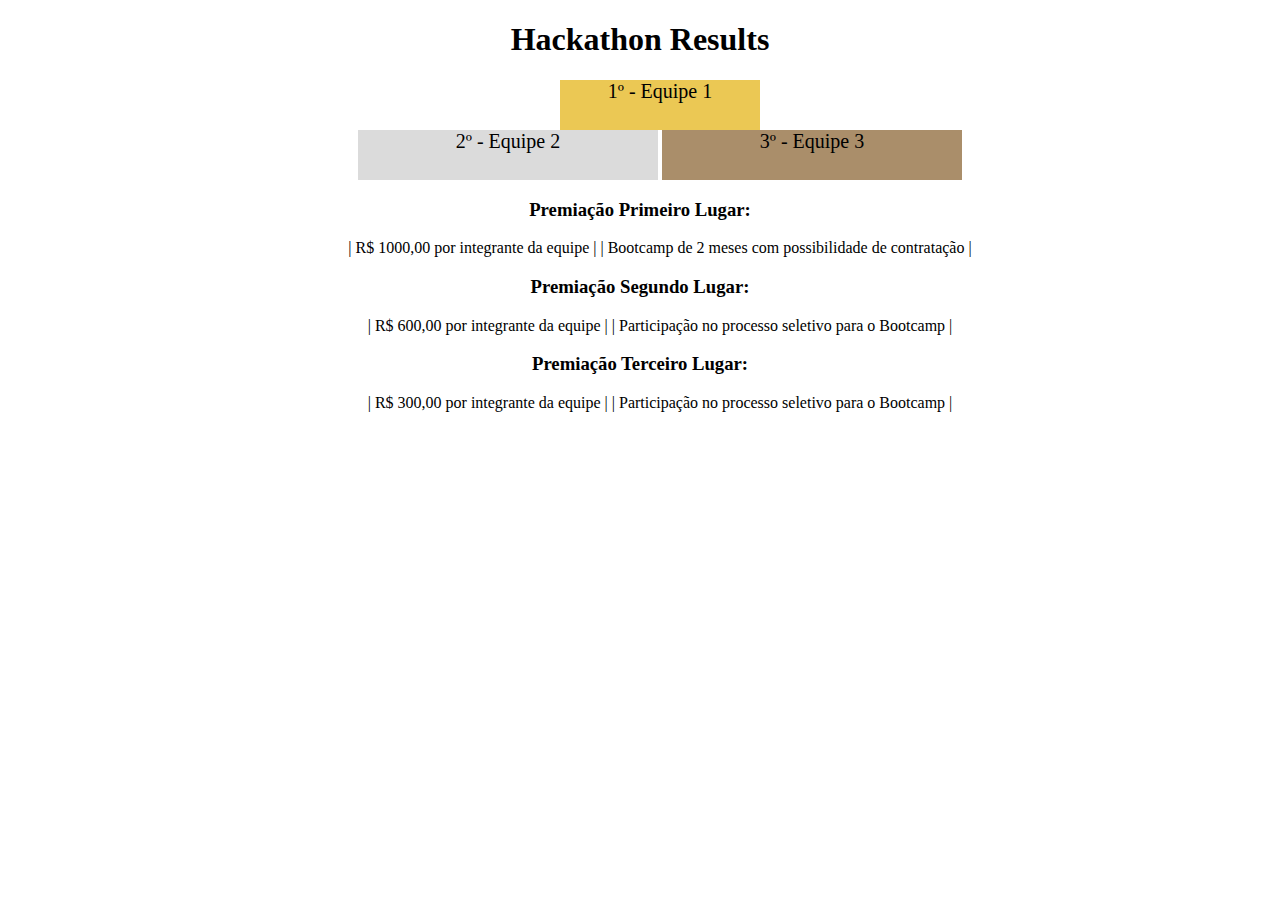
==== fundamentos/03-introducao-a-html-e-css/04-html-semantico/index.html @ d0317135 "reajuste da pasta, ultimo bloco" ====
<!DOCTYPE html>
<html lang="pt">
  <head>
    <meta charset="UTF-8">
    <meta name="viewport" content="width=device-width, initial-scale=1.0">
    <title>Ranking</title>
    <link rel="stylesheet" href="style.css">
  </head>
  <body>
    <header>
      <h1>Hackathon Results</h1>
    </header>
    <section class="section">
      <ul>
        <li class="first">1º - Equipe 1</li>
        <li class="second">2º - Equipe 2</li>
        <li class="third">3º - Equipe 3</li>
      </ul>
    </section>
    <section class="section">
      <h3>Premiação Primeiro Lugar:</h3>
      <ul>
        <li class="block-inline">| R$ 1000,00 por integrante da equipe |</li>
        <li class="block-inline">| Bootcamp de 2 meses com possibilidade de contratação |</li>
      </ul>
      <h3>Premiação Segundo Lugar:</h3>
      <ul>
        <li class="block-inline">| R$ 600,00 por integrante da equipe |</li>
        <li class="block-inline">| Participação no processo seletivo para o Bootcamp |</li>
      </ul>
      <h3>Premiação Terceiro Lugar:</h3>
      <ul>
        <li class="block-inline">| R$ 300,00 por integrante da equipe |</li>
        <li class="block-inline">| Participação no processo seletivo para o Bootcamp |</li>
      </ul>
    </section>
  </body>
</html>
---- fundamentos/03-introducao-a-html-e-css/04-html-semantico/style.css ----
h1 {
    text-align: center;
    display: block;
  }

.section{
    text-align: center;
}
.block-inline{
    display: inline;
}
.first {
  background-color: rgb(235, 200, 84);
  font-size: 20px;
  height: 50px;
  text-align: center;
  width: 200px;
  display: block;
  margin: auto;
}
.second {
  background-color: rgb(219, 219, 219);
  font-size: 20px;
  height: 50px;
  text-align: center;
  width: 300px;
  display: inline-block;
}
.third {
  background-color: rgb(170, 142, 106);
  font-size: 20px;
  height: 50px;
  text-align: center;
  width: 300px;
  display: inline-block;
}
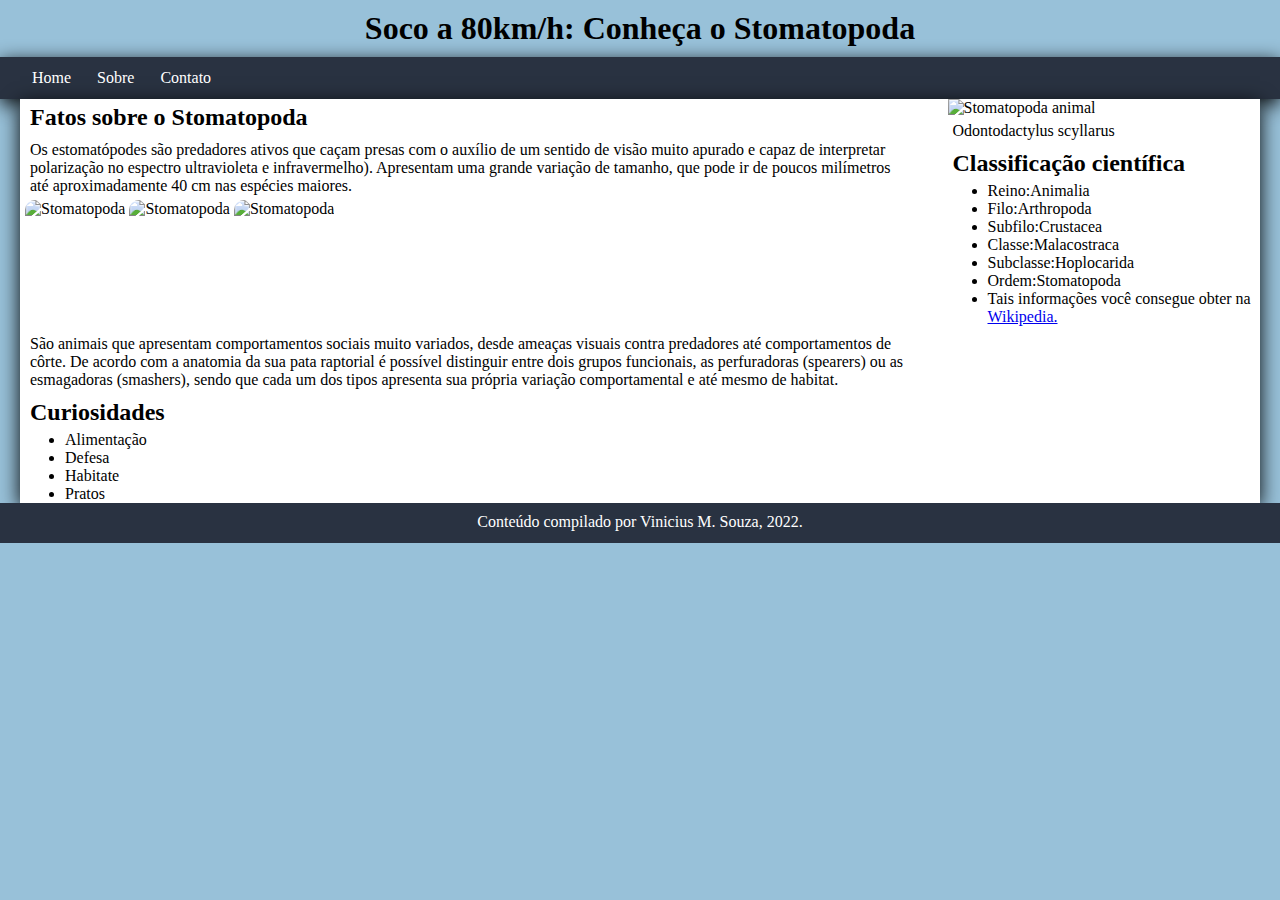
==== commit f39ddc94: "ajuste de pasta 04" ====
--- a/fundamentos/03-introducao-a-html-e-css/04-html-semantico/index.html
+++ b/fundamentos/03-introducao-a-html-e-css/04-html-semantico/index.html
@@ -1,38 +1,68 @@
 <!DOCTYPE html>
-<html lang="pt">
-  <head>
+<html lang="en">
+<head>
     <meta charset="UTF-8">
+    <meta http-equiv="X-UA-Compatible" content="IE=edge">
     <meta name="viewport" content="width=device-width, initial-scale=1.0">
-    <title>Ranking</title>
     <link rel="stylesheet" href="style.css">
-  </head>
-  <body>
+    <title>Animals</title>
+</head>
+<body>
     <header>
-      <h1>Hackathon Results</h1>
+        <h1>Soco a 80km/h: Conheça o Stomatopoda</h1>
     </header>
-    <section class="section">
-      <ul>
-        <li class="first">1º - Equipe 1</li>
-        <li class="second">2º - Equipe 2</li>
-        <li class="third">3º - Equipe 3</li>
-      </ul>
-    </section>
-    <section class="section">
-      <h3>Premiação Primeiro Lugar:</h3>
-      <ul>
-        <li class="block-inline">| R$ 1000,00 por integrante da equipe |</li>
-        <li class="block-inline">| Bootcamp de 2 meses com possibilidade de contratação |</li>
-      </ul>
-      <h3>Premiação Segundo Lugar:</h3>
-      <ul>
-        <li class="block-inline">| R$ 600,00 por integrante da equipe |</li>
-        <li class="block-inline">| Participação no processo seletivo para o Bootcamp |</li>
-      </ul>
-      <h3>Premiação Terceiro Lugar:</h3>
-      <ul>
-        <li class="block-inline">| R$ 300,00 por integrante da equipe |</li>
-        <li class="block-inline">| Participação no processo seletivo para o Bootcamp |</li>
-      </ul>
-    </section>
-  </body>
+    <nav>
+        <ul class="navegation-style">
+            <li class="navegation-style"><a href="index.html">Home</a></li>
+            <li class="navegation-style"><a href="index.html">Sobre</a></li>
+            <li class="navegation-style"><a href="index.html">Contato</a></li>
+        </ul>
+    </nav>
+    <main>
+        <aside id="block-aside">
+            <article>
+                <img src="https://as2.ftcdn.net/v2/jpg/00/77/02/71/1000_F_77027108_vJ8iJXbwPbw0eQKwKQ8Ch5KVDs65H7S2.jpg" width="100%" alt="Stomatopoda animal">
+                <p>Odontodactylus scyllarus</p>
+                <h2>Classificação científica</h2>
+                <ul>
+                    <li>Reino:<span>Animalia</span></li> 
+                    <li>Filo:<span>Arthropoda</span></li> 
+                    <li>Subfilo:<span>Crustacea</span></li> 
+                    <li>Classe:<span>Malacostraca</span></li> 
+                    <li>Subclasse:<span>Hoplocarida</span></li> 
+                    <li>Ordem:<span>Stomatopoda</span></li>
+                    <li>Tais informações você consegue obter na<span><a href="https://pt.wikipedia.org/wiki/Stomatopoda" alt="Wikipedia."> Wikipedia.</a></span></li> 
+                </ul>
+            </article>
+        </aside>
+            <section>
+                <article class="text-style">
+                    <h2>Fatos sobre o Stomatopoda</h2>
+                    <p>Os estomatópodes são predadores ativos que caçam presas com o auxílio de um sentido de visão muito apurado e capaz de interpretar polarização no espectro ultravioleta e infravermelho). Apresentam uma grande variação de tamanho, que pode ir de poucos milímetros até aproximadamente 40 cm nas espécies maiores.</p>
+                </article>
+                <article id="article-img">
+                    <img class="section-inline" src="http://1.bp.blogspot.com/-9nUUfWBZg8w/T7uLMMiurGI/AAAAAAAAFrs/cjHB7NDNCJg/s400/Mantis-shrimp.jpg" alt="Stomatopoda">
+                    <img class="section-inline" src="http://2.bp.blogspot.com/-52ZsBnuNV54/T7uLw2V0DjI/AAAAAAAAFr0/vEkX1Izj80w/s400/mantis.jpg" alt="Stomatopoda">
+                   <img  class="section-inline"src="http://4.bp.blogspot.com/-s6Bal4LOpy0/T7uMGU-gj_I/AAAAAAAAFr8/OdHsxHMpfr0/s400/mantis-shrimp-n.jpg" alt="Stomatopoda">
+                </article>
+                    
+                <article class="text-style">
+                    <p>São animais que apresentam comportamentos sociais muito variados, desde ameaças visuais contra predadores até comportamentos de côrte. De acordo com a anatomia da sua pata raptorial é possível distinguir entre dois grupos funcionais, as perfuradoras (spearers) ou as esmagadoras (smashers), sendo que cada um dos tipos apresenta sua própria variação comportamental e até mesmo de habitat.</p>
+                </article>
+            </section>       
+                <article class="text-style">
+                    <h2>Curiosidades</h2>
+                    <ul>
+                        <li>Alimentação</li>
+                        <li>Defesa</li>
+                        <li>Habitate</li>
+                        <li>Pratos</li>
+                    </ul>
+                </article>
+            
+    </main>
+    <footer> 
+        <p>Conteúdo compilado por Vinicius M. Souza, 2022.</p>
+        </footer>
+</body>
 </html>--- a/fundamentos/03-introducao-a-html-e-css/04-html-semantico/style.css
+++ b/fundamentos/03-introducao-a-html-e-css/04-html-semantico/style.css
@@ -1,36 +1,62 @@
-h1 {
+*{
+    margin: 0%;
+}
+body{
+    background-color: #98c1d9;
+}
+main{
+    padding: 0px 5px;
+    margin: 0px 20px;
+    background-color: white;
+    box-shadow: 0px 5px 19px black;
+}
+header{
+   background-color: #98c1d9;
+   padding: 10px;
+   text-align: center;
+   
+}
+nav{
+    background-color: #293241;
+    box-shadow: 0px 5px 19px black;
+}
+.navegation-style{
+    display: inline-block;
+    padding: 6px;
+    margin-left: 10px;
+    text-decoration: none;
+}
+.navegation-style > a{
+    text-decoration: none;
+    color: white;
+}
+#block-aside{
+    float:right;
+    width: 25%;
+    height: 100%;
+}
+.text-style{
+    width: 72%;
+}
+h2 , p{
+    padding: 5px 
+}
+#article-img{
+    height: auto;
+    width: 100%;
+}
+.section-inline{
+     height: 130px;
+    border-radius: 10px;
+    display: inline-block;
+}
+footer{
+    background-color: #293241;
     text-align: center;
-    display: block;
-  }
+    height: 40px;
+    color: white;
 
-.section{
-    text-align: center;
 }
-.block-inline{
-    display: inline;
+footer > p{
+    padding: 10px 0px;
 }
-.first {
-  background-color: rgb(235, 200, 84);
-  font-size: 20px;
-  height: 50px;
-  text-align: center;
-  width: 200px;
-  display: block;
-  margin: auto;
-}
-.second {
-  background-color: rgb(219, 219, 219);
-  font-size: 20px;
-  height: 50px;
-  text-align: center;
-  width: 300px;
-  display: inline-block;
-}
-.third {
-  background-color: rgb(170, 142, 106);
-  font-size: 20px;
-  height: 50px;
-  text-align: center;
-  width: 300px;
-  display: inline-block;
-}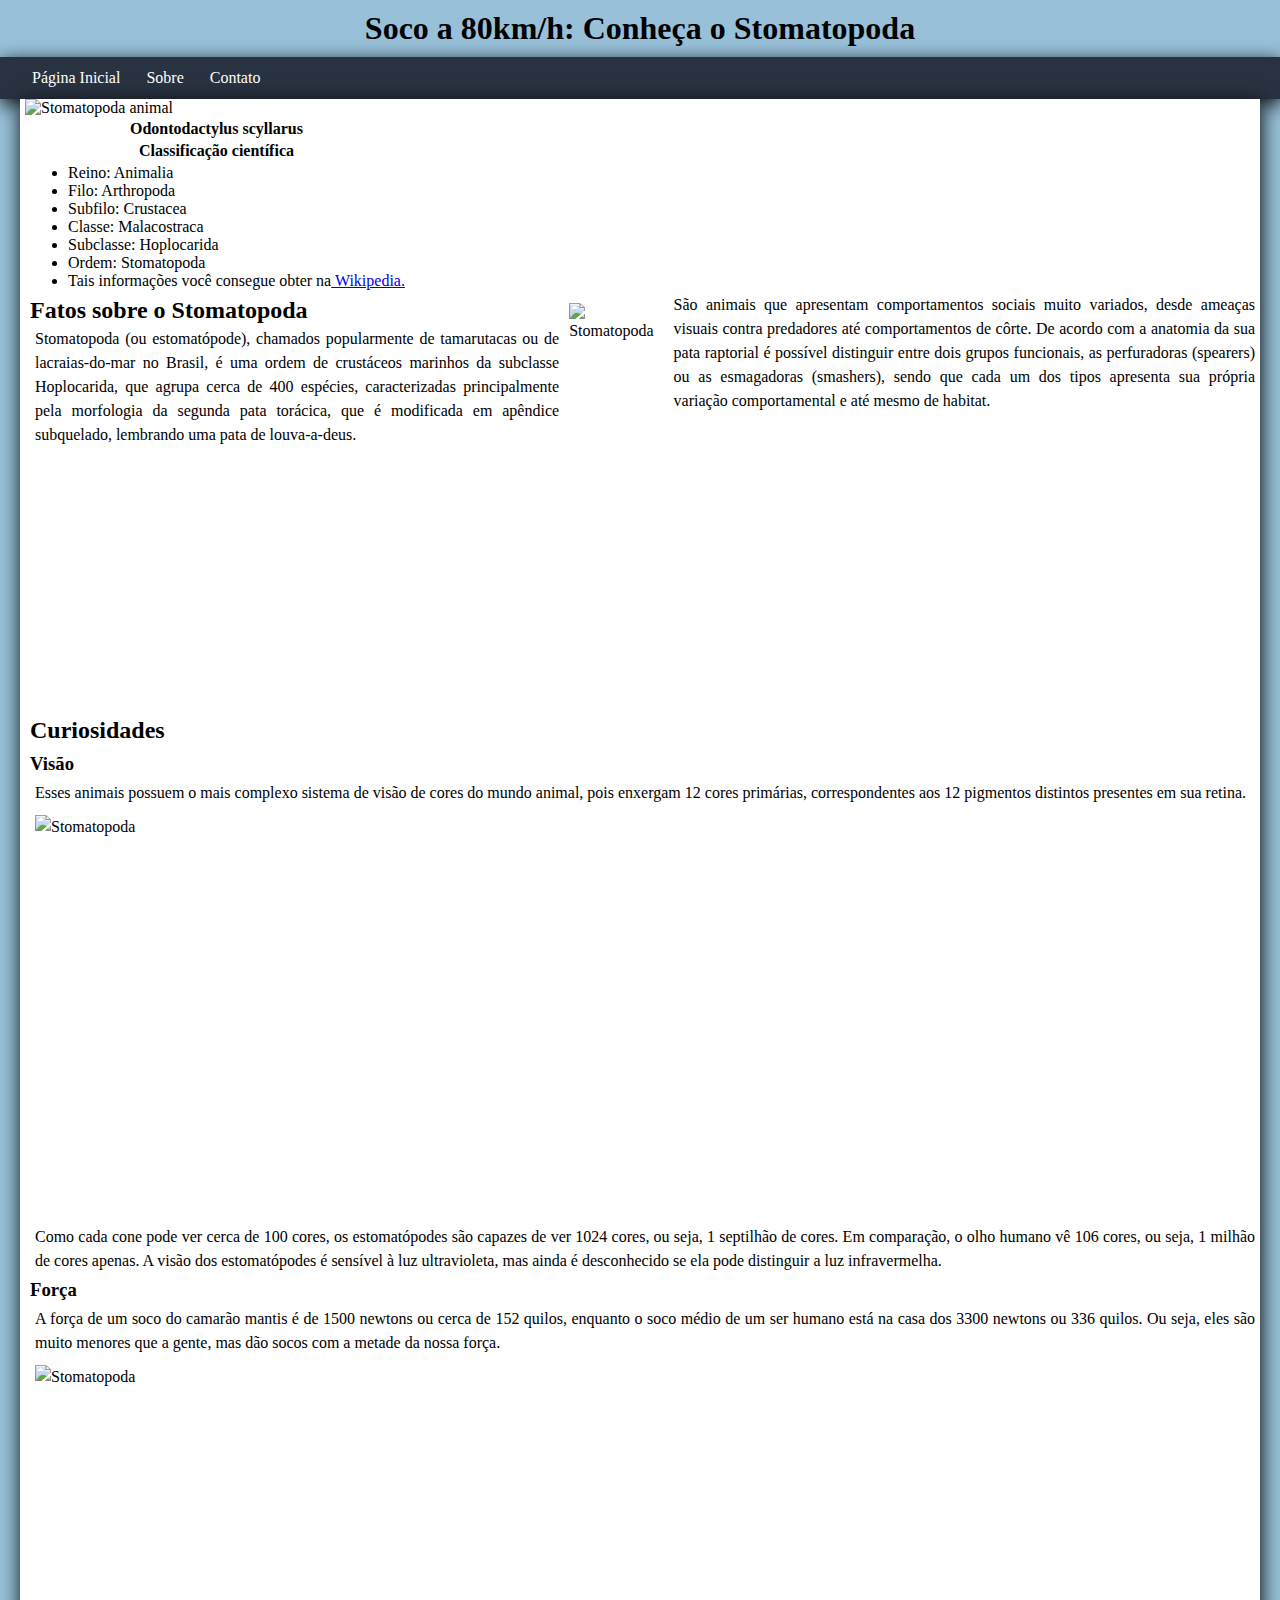
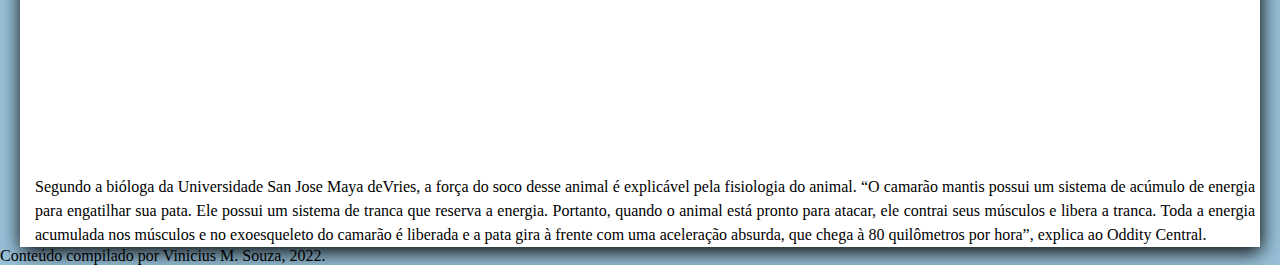
==== commit 74a38500: "remocao de pasta vazia" ====
--- a/fundamentos/03-introducao-a-html-e-css/04-html-semantico/index.html
+++ b/fundamentos/03-introducao-a-html-e-css/04-html-semantico/index.html
@@ -13,53 +13,67 @@
     </header>
     <nav>
         <ul class="navegation-style">
-            <li class="navegation-style"><a href="index.html">Home</a></li>
+            <li class="navegation-style"><a href="index.html">Página Inicial</a></li>
             <li class="navegation-style"><a href="index.html">Sobre</a></li>
             <li class="navegation-style"><a href="index.html">Contato</a></li>
         </ul>
     </nav>
     <main>
-        <aside id="block-aside">
-            <article>
-                <img src="https://as2.ftcdn.net/v2/jpg/00/77/02/71/1000_F_77027108_vJ8iJXbwPbw0eQKwKQ8Ch5KVDs65H7S2.jpg" width="100%" alt="Stomatopoda animal">
-                <p>Odontodactylus scyllarus</p>
-                <h2>Classificação científica</h2>
-                <ul>
-                    <li>Reino:<span>Animalia</span></li> 
-                    <li>Filo:<span>Arthropoda</span></li> 
-                    <li>Subfilo:<span>Crustacea</span></li> 
-                    <li>Classe:<span>Malacostraca</span></li> 
-                    <li>Subclasse:<span>Hoplocarida</span></li> 
-                    <li>Ordem:<span>Stomatopoda</span></li>
-                    <li>Tais informações você consegue obter na<span><a href="https://pt.wikipedia.org/wiki/Stomatopoda" alt="Wikipedia."> Wikipedia.</a></span></li> 
-                </ul>
+        <aside class="block-aside-">
+            <article lass="block-aside-">
+                <img id="imagem-lado" src="https://as2.ftcdn.net/v2/jpg/00/77/02/71/1000_F_77027108_vJ8iJXbwPbw0eQKwKQ8Ch5KVDs65H7S2.jpg" alt="Stomatopoda animal">
+                <table id="tabela-de-informacoes">
+                    <tr>
+                        <th>Odontodactylus scyllarus</th>
+                    </tr>
+                    <tr>
+                        <th>Classificação científica</th>
+                    </tr>
+                    <tr>
+                        <td>
+                            <ul>
+                                <li>Reino: Animalia</li> 
+                                <li>Filo: Arthropoda</li> 
+                                <li>Subfilo: Crustacea</li> 
+                                <li>Classe: Malacostraca</li> 
+                                <li>Subclasse: Hoplocarida</li> 
+                                <li>Ordem: Stomatopoda</li>
+                                <li>Tais informações você consegue obter na<span><a href="https://pt.wikipedia.org/wiki/Stomatopoda" alt="Wikipedia."> Wikipedia.</a></span></li>
+                            </ul>
+                        </td>
+                    </tr>
+                </table>
             </article>
         </aside>
-            <section>
-                <article class="text-style">
+            <section class="informacao">
+                <article class="texto">
                     <h2>Fatos sobre o Stomatopoda</h2>
-                    <p>Os estomatópodes são predadores ativos que caçam presas com o auxílio de um sentido de visão muito apurado e capaz de interpretar polarização no espectro ultravioleta e infravermelho). Apresentam uma grande variação de tamanho, que pode ir de poucos milímetros até aproximadamente 40 cm nas espécies maiores.</p>
+                    <p>Stomatopoda (ou estomatópode), chamados popularmente de tamarutacas ou de lacraias-do-mar no Brasil, é uma ordem de crustáceos marinhos da subclasse Hoplocarida, que agrupa cerca de 400 espécies, caracterizadas principalmente pela morfologia da segunda pata torácica, que é modificada em apêndice subquelado, lembrando uma pata de louva-a-deus.</p>
                 </article>
-                <article id="article-img">
-                    <img class="section-inline" src="http://1.bp.blogspot.com/-9nUUfWBZg8w/T7uLMMiurGI/AAAAAAAAFrs/cjHB7NDNCJg/s400/Mantis-shrimp.jpg" alt="Stomatopoda">
-                    <img class="section-inline" src="http://2.bp.blogspot.com/-52ZsBnuNV54/T7uLw2V0DjI/AAAAAAAAFr0/vEkX1Izj80w/s400/mantis.jpg" alt="Stomatopoda">
-                   <img  class="section-inline"src="http://4.bp.blogspot.com/-s6Bal4LOpy0/T7uMGU-gj_I/AAAAAAAAFr8/OdHsxHMpfr0/s400/mantis-shrimp-n.jpg" alt="Stomatopoda">
+                <article class="imagens">
+                    <img src="https://media.gettyimages.com/photos/mantis-shrimp-odontodactylus-scyllarus-raja-ampat-west-papua-picture-id549405797?s=2048x2048" alt="Stomatopoda">
                 </article>
-                    
-                <article class="text-style">
+                <article class="texto">
                     <p>São animais que apresentam comportamentos sociais muito variados, desde ameaças visuais contra predadores até comportamentos de côrte. De acordo com a anatomia da sua pata raptorial é possível distinguir entre dois grupos funcionais, as perfuradoras (spearers) ou as esmagadoras (smashers), sendo que cada um dos tipos apresenta sua própria variação comportamental e até mesmo de habitat.</p>
                 </article>
-            </section>       
-                <article class="text-style">
+            </section>
+            <section class="informacao">
+                <article class="texto">
                     <h2>Curiosidades</h2>
-                    <ul>
-                        <li>Alimentação</li>
-                        <li>Defesa</li>
-                        <li>Habitate</li>
-                        <li>Pratos</li>
-                    </ul>
+                    <h3>Visão</h3>
+                    <p>Esses animais possuem o mais complexo sistema de visão de cores do mundo animal, pois enxergam 12 cores primárias, correspondentes aos 12 pigmentos distintos presentes em sua retina.</p>
+                    <article class="imagens">
+                        <img src="https://media.gettyimages.com/photos/mantis-shrimp-odontodactylus-scyllarus-raja-ampat-west-papua-picture-id549411507?s=2048x2048" alt="Stomatopoda">
+                    </article>
+                    <p>Como cada cone pode ver cerca de 100 cores, os estomatópodes são capazes de ver 1024 cores, ou seja, 1 septilhão de cores. Em comparação, o olho humano vê 106 cores, ou seja, 1 milhão de cores apenas. A visão dos estomatópodes é sensível à luz ultravioleta, mas ainda é desconhecido se ela pode distinguir a luz infravermelha.</p>
+                    <h3>Força</h3>
+                    <p>A força de um soco do camarão mantis é de 1500 newtons ou cerca de 152 quilos, enquanto o soco médio de um ser humano está na casa dos 3300 newtons ou 336 quilos. Ou seja, eles são muito menores que a gente, mas dão socos com a metade da nossa força.</p>
+                    <article class="imagens">
+                        <img src="https://media.gettyimages.com/photos/peacock-mantis-shrimp-carrying-its-egg-ribbon-anilao-philippines-picture-id764789153?s=2048x2048" alt="Stomatopoda">
+                    </article>
+                    <p>Segundo a bióloga da Universidade San Jose Maya deVries, a força do soco desse animal é explicável pela fisiologia do animal. “O camarão mantis possui um sistema de acúmulo de energia para engatilhar sua pata. Ele possui um sistema de tranca que reserva a energia. Portanto, quando o animal está pronto para atacar, ele contrai seus músculos e libera a tranca. Toda a energia acumulada nos músculos e no exoesqueleto do camarão é liberada e a pata gira à frente com uma aceleração absurda, que chega à 80 quilômetros por hora”, explica ao Oddity Central.</p>
                 </article>
-            
+            </section>     
     </main>
     <footer> 
         <p>Conteúdo compilado por Vinicius M. Souza, 2022.</p>
--- a/fundamentos/03-introducao-a-html-e-css/04-html-semantico/style.css
+++ b/fundamentos/03-introducao-a-html-e-css/04-html-semantico/style.css
@@ -1,62 +1,72 @@
-*{
-    margin: 0%;
-}
-body{
+* { margin: 0; }
+
+body {
     background-color: #98c1d9;
 }
-main{
-    padding: 0px 5px;
-    margin: 0px 20px;
+
+main {
+    padding: 0 5px;
+    margin: 0 20px;
     background-color: white;
-    box-shadow: 0px 5px 19px black;
+    box-shadow: 1px 5px 19px black;
 }
-header{
+
+header {
    background-color: #98c1d9;
    padding: 10px;
    text-align: center;
    
 }
-nav{
+
+nav {
     background-color: #293241;
-    box-shadow: 0px 5px 19px black;
+    box-shadow: 1px 5px 19px black;
 }
-.navegation-style{
+
+.navegation-style {
     display: inline-block;
     padding: 6px;
     margin-left: 10px;
     text-decoration: none;
 }
-.navegation-style > a{
+
+.navegation-style > a {
     text-decoration: none;
     color: white;
 }
-#block-aside{
-    float:right;
-    width: 25%;
-    height: 100%;
+
+#block-aside {
+    float: right;
+    width: 100px;
 }
-.text-style{
-    width: 72%;
+
+#imagem-lado {
+    width: 300px;
+    margin: auto;
 }
-h2 , p{
-    padding: 5px 
+
+.informacao { 
+    display:inline-flex;
+    text-align: justify;
+    font-family: 'Times New Roman', Times, serif;
+    width: 100%;
+    line-height: 1.5em;
 }
-#article-img{
-    height: auto;
-    width: 100%;
+
+.texto > p{
+    margin-inline-start: 10px;
 }
-.section-inline{
-     height: 130px;
-    border-radius: 10px;
-    display: inline-block;
+.texto > h2, h3{   
+    padding: 5px;
 }
-footer{
-    background-color: #293241;
-    text-align: center;
-    height: 40px;
-    color: white;
 
+
+.imagens > img {
+    display: block;
+    margin: auto;
+    margin: auto;
+    height: 400px;
+    padding: 10px;
+    
 }
-footer > p{
-    padding: 10px 0px;
-}
+
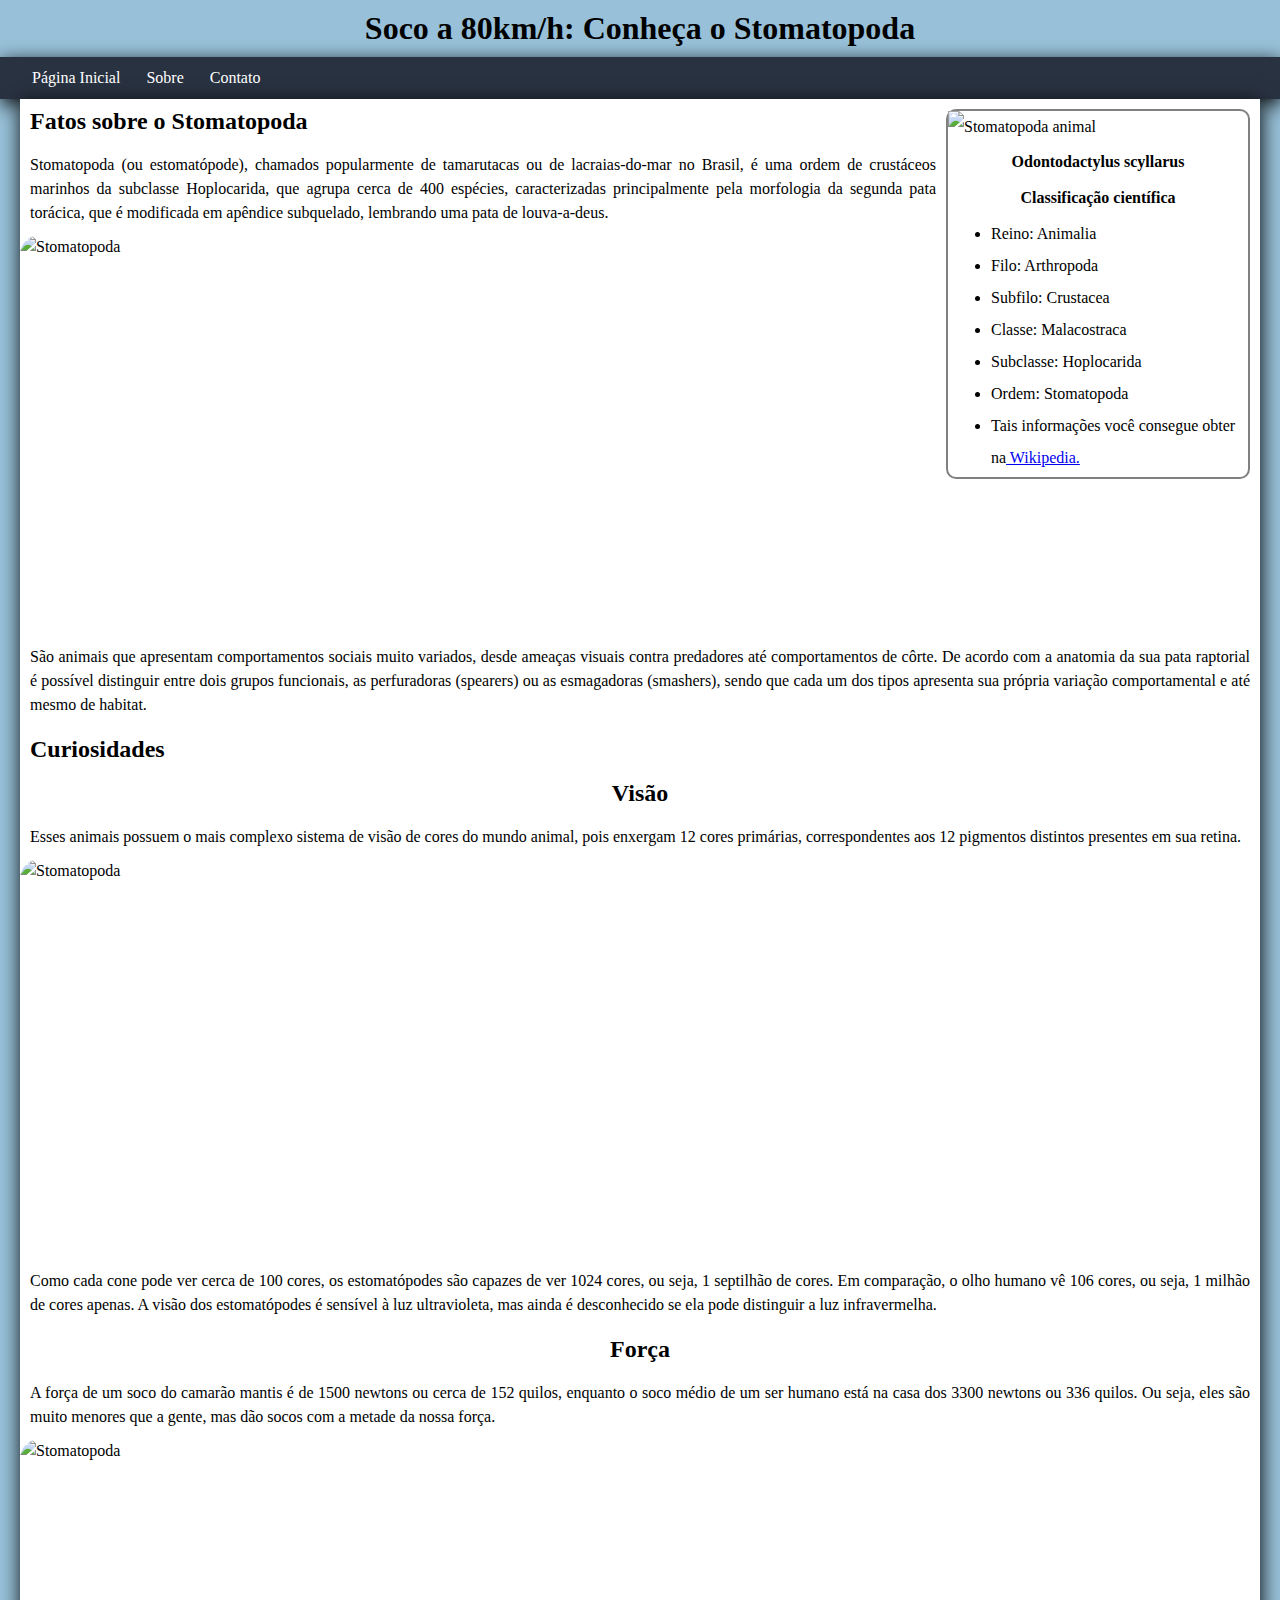
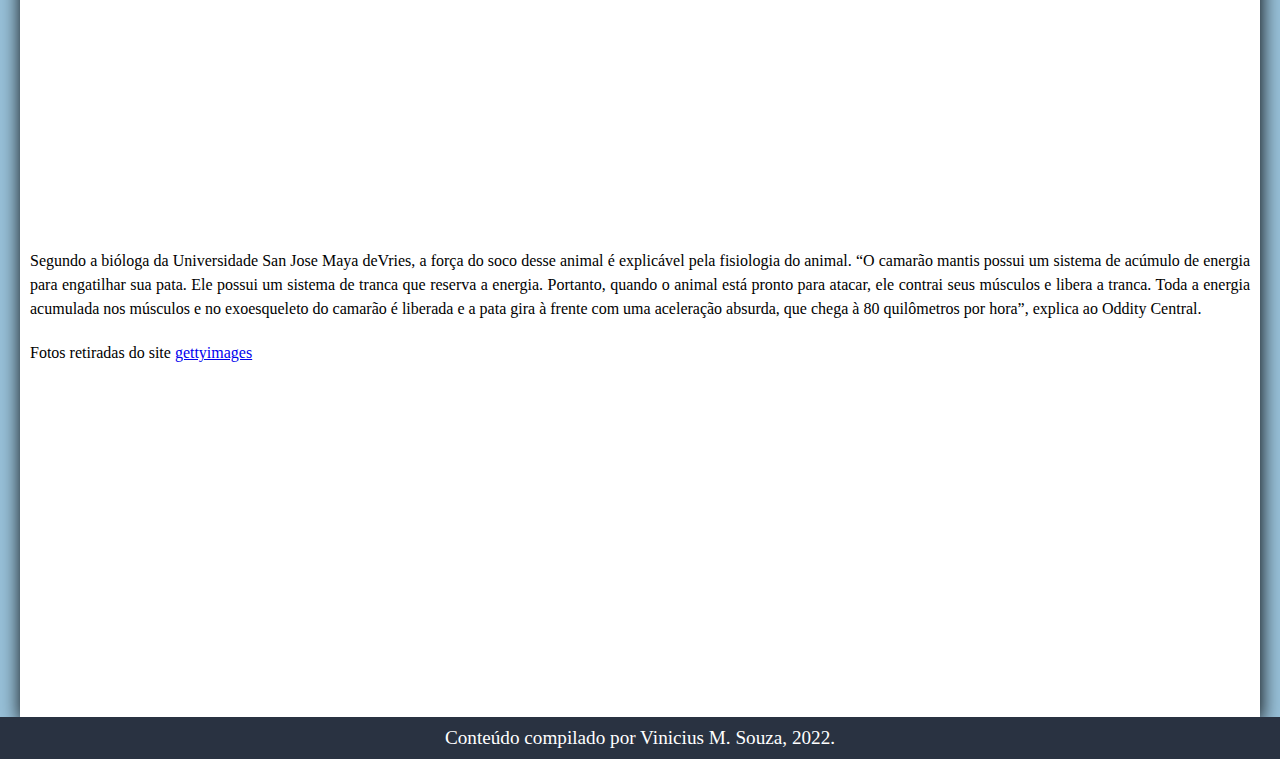
==== commit d84eaa3e: "exercicio 04 finalizado" ====
--- a/fundamentos/03-introducao-a-html-e-css/04-html-semantico/index.html
+++ b/fundamentos/03-introducao-a-html-e-css/04-html-semantico/index.html
@@ -19,8 +19,7 @@
         </ul>
     </nav>
     <main>
-        <aside class="block-aside-">
-            <article lass="block-aside-">
+        <aside>
                 <img id="imagem-lado" src="https://as2.ftcdn.net/v2/jpg/00/77/02/71/1000_F_77027108_vJ8iJXbwPbw0eQKwKQ8Ch5KVDs65H7S2.jpg" alt="Stomatopoda animal">
                 <table id="tabela-de-informacoes">
                     <tr>
@@ -38,45 +37,54 @@
                                 <li>Classe: Malacostraca</li> 
                                 <li>Subclasse: Hoplocarida</li> 
                                 <li>Ordem: Stomatopoda</li>
-                                <li>Tais informações você consegue obter na<span><a href="https://pt.wikipedia.org/wiki/Stomatopoda" alt="Wikipedia."> Wikipedia.</a></span></li>
+                                <li>Tais informações você consegue obter na<span><a href="https://pt.wikipedia.org/wiki/Stomatopoda" target="_blank" alt="Wikipedia."> Wikipedia.</a></span></li>
                             </ul>
                         </td>
                     </tr>
                 </table>
-            </article>
         </aside>
             <section class="informacao">
                 <article class="texto">
-                    <h2>Fatos sobre o Stomatopoda</h2>
-                    <p>Stomatopoda (ou estomatópode), chamados popularmente de tamarutacas ou de lacraias-do-mar no Brasil, é uma ordem de crustáceos marinhos da subclasse Hoplocarida, que agrupa cerca de 400 espécies, caracterizadas principalmente pela morfologia da segunda pata torácica, que é modificada em apêndice subquelado, lembrando uma pata de louva-a-deus.</p>
+                    <h2 class="titulos">Fatos sobre o Stomatopoda</h2>
+                    <p class="paragrafos">Stomatopoda (ou estomatópode), chamados popularmente de tamarutacas ou de lacraias-do-mar no Brasil, é uma ordem de crustáceos marinhos da subclasse Hoplocarida, que agrupa cerca de 400 espécies, caracterizadas principalmente pela morfologia da segunda pata torácica, que é modificada em apêndice subquelado, lembrando uma pata de louva-a-deus.</p>
                 </article>
                 <article class="imagens">
-                    <img src="https://media.gettyimages.com/photos/mantis-shrimp-odontodactylus-scyllarus-raja-ampat-west-papua-picture-id549405797?s=2048x2048" alt="Stomatopoda">
+                    <img class="imagens" src="https://media.gettyimages.com/photos/mantis-shrimp-odontodactylus-scyllarus-raja-ampat-west-papua-picture-id549405797?s=2048x2048" alt="Stomatopoda">
                 </article>
                 <article class="texto">
-                    <p>São animais que apresentam comportamentos sociais muito variados, desde ameaças visuais contra predadores até comportamentos de côrte. De acordo com a anatomia da sua pata raptorial é possível distinguir entre dois grupos funcionais, as perfuradoras (spearers) ou as esmagadoras (smashers), sendo que cada um dos tipos apresenta sua própria variação comportamental e até mesmo de habitat.</p>
+                    <p class="paragrafos">São animais que apresentam comportamentos sociais muito variados, desde ameaças visuais contra predadores até comportamentos de côrte. De acordo com a anatomia da sua pata raptorial é possível distinguir entre dois grupos funcionais, as perfuradoras (spearers) ou as esmagadoras (smashers), sendo que cada um dos tipos apresenta sua própria variação comportamental e até mesmo de habitat.</p>
                 </article>
             </section>
             <section class="informacao">
                 <article class="texto">
-                    <h2>Curiosidades</h2>
-                    <h3>Visão</h3>
-                    <p>Esses animais possuem o mais complexo sistema de visão de cores do mundo animal, pois enxergam 12 cores primárias, correspondentes aos 12 pigmentos distintos presentes em sua retina.</p>
+                    <h2 class="titulos">Curiosidades</h2>
+                    <h3 class="sub-titulo">Visão</h3>
+                    <p class="paragrafos">Esses animais possuem o mais complexo sistema de visão de cores do mundo animal, pois enxergam 12 cores primárias, correspondentes aos 12 pigmentos distintos presentes em sua retina.</p>
                     <article class="imagens">
-                        <img src="https://media.gettyimages.com/photos/mantis-shrimp-odontodactylus-scyllarus-raja-ampat-west-papua-picture-id549411507?s=2048x2048" alt="Stomatopoda">
+                        <img class="imagens" src="https://media.gettyimages.com/photos/mantis-shrimp-odontodactylus-scyllarus-raja-ampat-west-papua-picture-id549411507?s=2048x2048" alt="Stomatopoda">
                     </article>
-                    <p>Como cada cone pode ver cerca de 100 cores, os estomatópodes são capazes de ver 1024 cores, ou seja, 1 septilhão de cores. Em comparação, o olho humano vê 106 cores, ou seja, 1 milhão de cores apenas. A visão dos estomatópodes é sensível à luz ultravioleta, mas ainda é desconhecido se ela pode distinguir a luz infravermelha.</p>
-                    <h3>Força</h3>
-                    <p>A força de um soco do camarão mantis é de 1500 newtons ou cerca de 152 quilos, enquanto o soco médio de um ser humano está na casa dos 3300 newtons ou 336 quilos. Ou seja, eles são muito menores que a gente, mas dão socos com a metade da nossa força.</p>
+                    <article class="texto">
+                        <p class="paragrafos">Como cada cone pode ver cerca de 100 cores, os estomatópodes são capazes de ver 1024 cores, ou seja, 1 septilhão de cores. Em comparação, o olho humano vê 106 cores, ou seja, 1 milhão de cores apenas. A visão dos estomatópodes é sensível à luz ultravioleta, mas ainda é desconhecido se ela pode distinguir a luz infravermelha.</p>
+                    </article>
+                    <article class="texto">
+                        <h3 class="sub-titulo">Força</h3>
+                        <p class="paragrafos">A força de um soco do camarão mantis é de 1500 newtons ou cerca de 152 quilos, enquanto o soco médio de um ser humano está na casa dos 3300 newtons ou 336 quilos. Ou seja, eles são muito menores que a gente, mas dão socos com a metade da nossa força.</p>
+                    </article>
                     <article class="imagens">
-                        <img src="https://media.gettyimages.com/photos/peacock-mantis-shrimp-carrying-its-egg-ribbon-anilao-philippines-picture-id764789153?s=2048x2048" alt="Stomatopoda">
+                        <img class="imagens" src="https://media.gettyimages.com/photos/peacock-mantis-shrimp-carrying-its-egg-ribbon-anilao-philippines-picture-id764789153?s=2048x2048" alt="Stomatopoda">
                     </article>
-                    <p>Segundo a bióloga da Universidade San Jose Maya deVries, a força do soco desse animal é explicável pela fisiologia do animal. “O camarão mantis possui um sistema de acúmulo de energia para engatilhar sua pata. Ele possui um sistema de tranca que reserva a energia. Portanto, quando o animal está pronto para atacar, ele contrai seus músculos e libera a tranca. Toda a energia acumulada nos músculos e no exoesqueleto do camarão é liberada e a pata gira à frente com uma aceleração absurda, que chega à 80 quilômetros por hora”, explica ao Oddity Central.</p>
+                    <article class="texto">
+                        <p class="paragrafos">Segundo a bióloga da Universidade San Jose Maya deVries, a força do soco desse animal é explicável pela fisiologia do animal. “O camarão mantis possui um sistema de acúmulo de energia para engatilhar sua pata. Ele possui um sistema de tranca que reserva a energia. Portanto, quando o animal está pronto para atacar, ele contrai seus músculos e libera a tranca. Toda a energia acumulada nos músculos e no exoesqueleto do camarão é liberada e a pata gira à frente com uma aceleração absurda, que chega à 80 quilômetros por hora”, explica ao Oddity Central.</p>
+                    </article>
+                    <p class="paragrafos">Fotos retiradas do site <a href="https://www.gettyimages.com.br/fotos/stomatopoda" target="_blank" alt="site-de-fotos-stomatopoda">gettyimages</a></p>
+                </article>
+                <article id="video">
+                    <iframe width="560" height="315" src="https://www.youtube.com/embed/3fFhsewo5oU" title="YouTube video player" frameborder="0" allow="accelerometer; autoplay; clipboard-write; encrypted-media; gyroscope; picture-in-picture" allowfullscreen></iframe>
                 </article>
             </section>     
     </main>
     <footer> 
-        <p>Conteúdo compilado por Vinicius M. Souza, 2022.</p>
+        <p >Conteúdo compilado por Vinicius M. Souza, 2022.</p>
         </footer>
 </body>
 </html>--- a/fundamentos/03-introducao-a-html-e-css/04-html-semantico/style.css
+++ b/fundamentos/03-introducao-a-html-e-css/04-html-semantico/style.css
@@ -5,7 +5,6 @@
 }
 
 main {
-    padding: 0 5px;
     margin: 0 20px;
     background-color: white;
     box-shadow: 1px 5px 19px black;
@@ -35,38 +34,61 @@
     color: white;
 }
 
-#block-aside {
-    float: right;
-    width: 100px;
+aside {
+    float:right;
+    width: 300px;
+    line-height: 2em;
+    border: solid 2px gray;
+    border-radius: 10px;
+    margin: 10px;
+    
 }
 
 #imagem-lado {
     width: 300px;
     margin: auto;
+    
 }
 
 .informacao { 
-    display:inline-flex;
+    
     text-align: justify;
     font-family: 'Times New Roman', Times, serif;
-    width: 100%;
     line-height: 1.5em;
 }
 
-.texto > p{
-    margin-inline-start: 10px;
+.titulos {
+    padding: 10px;
+    font-size: 1.5em;
 }
-.texto > h2, h3{   
-    padding: 5px;
+.sub-titulo {
+    padding: 10px;
+    text-align: center;
+    font-size: 1.5em;
+}
+.paragrafos {
+    padding: 10px;
 }
 
 
-.imagens > img {
+.imagens {
     display: block;
     margin: auto;
     margin: auto;
     height: 400px;
-    padding: 10px;
-    
+    border-radius: 20px;
+}
+#video {
+    display: block;
+   text-align: center;
+   padding: 10px;
 }
 
+footer {
+    padding: 10px;
+    background-color: #293241;    
+    text-align: center;
+    color: white;
+    font-size: 1.2em;
+}
+
